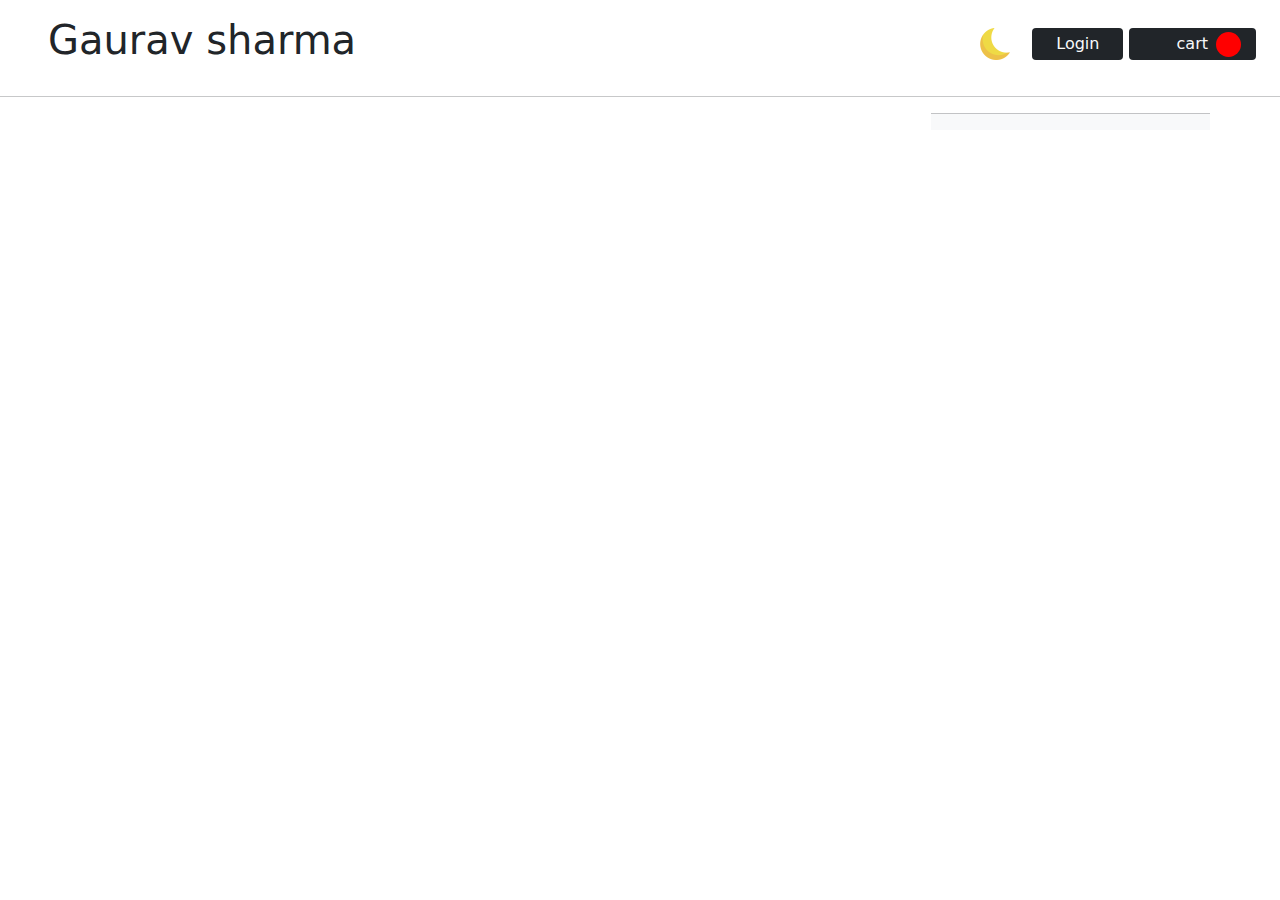
==== cart.html @ fab5f832 "worked on responsiveness of cart page" ====
<!DOCTYPE html>
<html>
<head>
    <meta charset='utf-8'>
    <meta http-equiv='X-UA-Compatible' content='IE=edge'>
    <title>Cart</title>
    <meta name='viewport' content='width=device-width, initial-scale=1'>

    <link rel='stylesheet' type='text/css' media='screen' href='bootstrap/bootstrap.min.css'>
    <link rel='stylesheet' type='text/css' media='screen' href='css-js/style.css'>
    
    
</head>
<body>

    <nav class="navbar my-2">
        <h1 class="display-6 mx-5" id="logo">Gaurav sharma</h1>
        <div class="user mx-4">
            <img src="img/crescent-moon.png" alt="Mode" id="theme-img">
            <button class="border-0 bg-dark text-light rounded px-4 py-1" id="login">Login</button>
            <button class="border-0 bg-dark text-light rounded px-5 py-1" id="cart">cart<span id="cart-count"></span></button>
        </div>
    </nav>

    <div class="container" id="cart-pro-container">

        <!-- <div class="row bg-light" id="cart-product">
            <div class="col-lg-1 col-sm-4 cart-div">
                <img src="img/box.png" alt="" id="cart-pro-img">
            </div>
            <div class="col-lg-5 col-sm-8 py-2 cart-div">
                <span id="cart-product-name">Name of the product</span>
                <br>
                <span id="cart-product-des">Lorem ipsum, dolor sit amet consectetur adipisicing elit. Voluptate, delectus.</span>
            </div>
            <div class="col-lg-2 col-md-4 col-sm-4 py-2 cart-div">
                <span id="cart-product-price">price</span>
            </div>
            <div class="col-lg-2 col-md-4 col-sm-4 py-2 cart-div">
                <input type="number" id="cart-pro-quantity" value="1" class="w-100">
            </div>
            <div class="col-lg-2 col-md-4 col-sm-4 py-2 cart-div">
                <span id="cart-pro-total">Total</span>
            </div>
        </div> -->
        
    </div>
    <hr>
    <div class="container d-flex justify-content-end">
        <div class="row w-25 bg-light" id="cart-total">
            <span id="total-amount"></span>
            <span id="amount-tax"></span><hr>
            <span id="grand-total"></span>
        </div>
    </div>
    
    
    <script src="css-js/script-cart.js"></script>
    <script src='bootstrap/bootstrap.bundle.min.js'></script>
    
</body>
</html>
---- css-js/style.css ----
*{
    scroll-behavior: smooth;
    }

        #theme-img{
            width: 2rem;
            margin: 0 1rem;
        }

        #product-container{
            min-height: 600px;
            max-height: auto;
        }

        .product{
            position:relative;
            min-height: 32rem;
            max-height: auto;
            margin-top:1rem;
            transition: hover 0.2s ease-out;
            padding: 1rem 2rem;
            /* margin: 4rem 0; */
            border: 2px solid white;
        }

        .product:hover{
            border-radius:0.5rem;
            box-shadow: rgba(0, 0, 0, 0.35) 0px 5px 15px;
        }

        .product:hover #pro-img{
            box-shadow: none;
        }

        #pro-cont{
            box-shadow: rgba(0, 0, 0, 0.35) 0px 5px 15px;
        }

        #pro-img{
            width: 100%;
            height: 18rem;
            object-fit: cover;
            border-radius:0.5rem;
            box-shadow: rgba(0, 0, 0, 0.35) 0px 5px 15px;
        }

        #pro-price{
            font-size: 1rem;
        }

        #pro-des{
            font-size: 0.9rem;
        }

        #buy-btn{
            position: absolute;
            right:1rem ;
            bottom: 1rem;
        }

        #cart-btn{
            position: absolute;
            right: 6.5rem;
            bottom:1rem ;
        }

        #cart{
            position: relative;
        }

        #cart-count{
            position: absolute;
            width: 25px;
            height: 25px;
            background-color: red;
            color: white;
            border-radius: 50%;
            right:15px;
        }



.login-card{
    width:50%;
    border: 2px solid green;
    margin: 2rem auto;
    padding: 2rem 3rem;
}

@media screen and (max-width: 1200px){

    #pro-name{
        font-size: 1rem;
    }
    #pro-des{
        font-size: 0.8rem;
    }
    /* #buy-btn{
        bottom: 0.1rem;
    }

    #cart-btn{
        bottom:0.1rem ;
    } */
    #pro-img{
        height: 15rem;
    }
    /* .product{
        min-height: 32rem;
    } */
}

#theme-img{
    cursor: pointer;
}

#selected-pro-img{
    height: 25rem;
    object-fit: cover;
}

#cart-pro-img{
    width: 100%;
    height: 5rem;
    object-fit: contain;
    /* margin: 1rem 0; */
}

#cart-product{
    margin: 0.5rem 0.2rem;
}

#cart-product-name{
    font-weight: bold;
}



@media screen and (max-width: 580px){

    #logo{
        font-size: 20px;
    }

    #cart-product{
        font-size: 12px;
    }

    #cart-pro-img{
        width: 5rem;
        height: 5rem;
        object-fit: contain;
    }
    
    .cart-div:nth-child(3){
        width: 33%;
    }

    .cart-div:nth-child(4){
        width: 33%;
    }

    .cart-div:nth-child(5){
        width: 33%;
    }
}
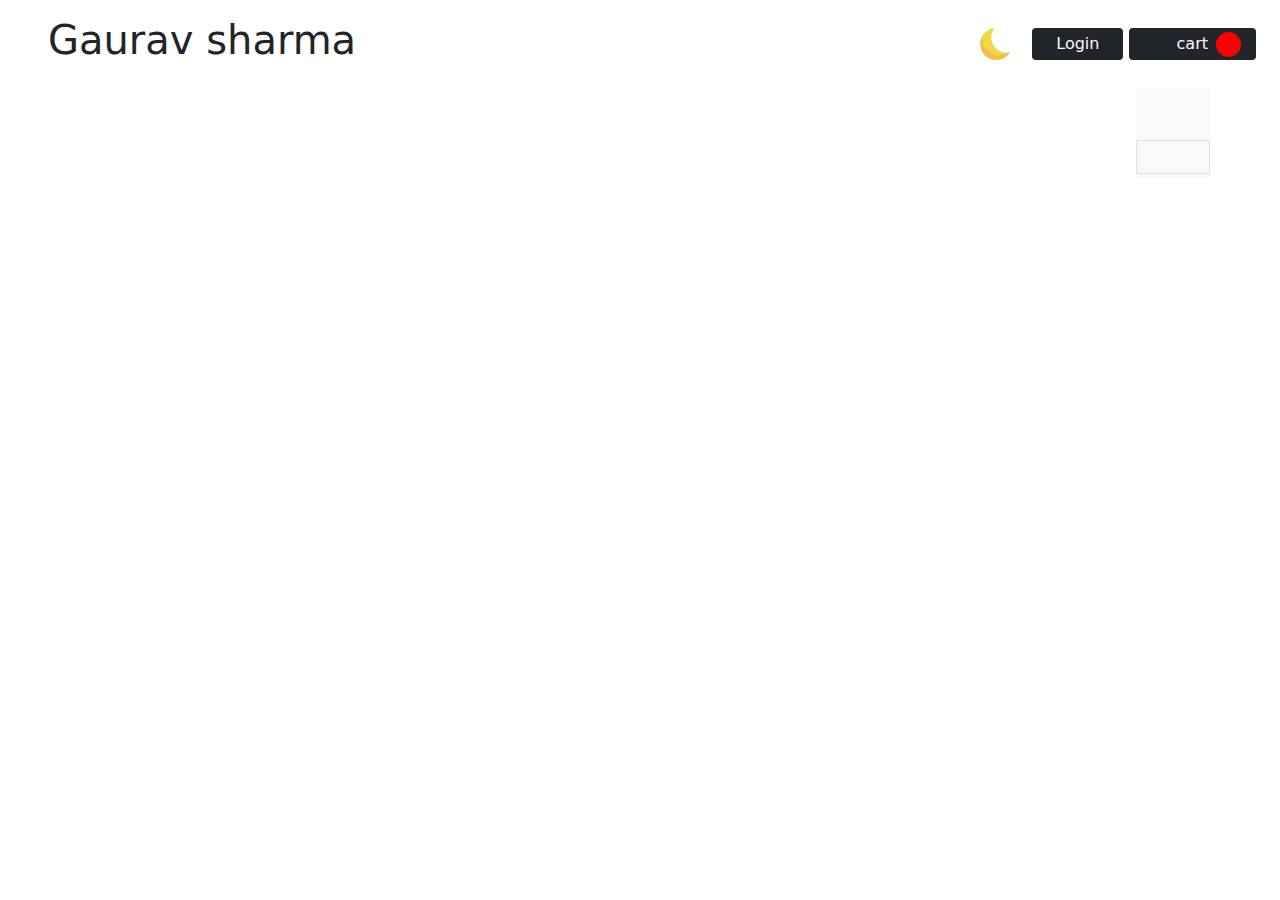
==== commit 7199b688: "worked on navigation and redirection between different pages" ====
--- a/cart.html
+++ b/cart.html
@@ -37,7 +37,7 @@
                 <span id="cart-product-price">price</span>
             </div>
             <div class="col-lg-2 col-md-4 col-sm-4 py-2 cart-div">
-                <input type="number" id="cart-pro-quantity" value="1" class="w-100">
+                <input type="number" id="cart-pro-quantity" class="w-100">
             </div>
             <div class="col-lg-2 col-md-4 col-sm-4 py-2 cart-div">
                 <span id="cart-pro-total">Total</span>
@@ -45,12 +45,11 @@
         </div> -->
         
     </div>
-    <hr>
-    <div class="container d-flex justify-content-end">
-        <div class="row w-25 bg-light" id="cart-total">
+    <div class="container d-flex justify-content-end my-2">
+        <div class="row bg-light pt-5" id="cart-total">
             <span id="total-amount"></span>
-            <span id="amount-tax"></span><hr>
-            <span id="grand-total"></span>
+            <span id="amount-tax"></span>
+            <span id="grand-total" class="border py-3 my-1"></span>
         </div>
     </div>
     
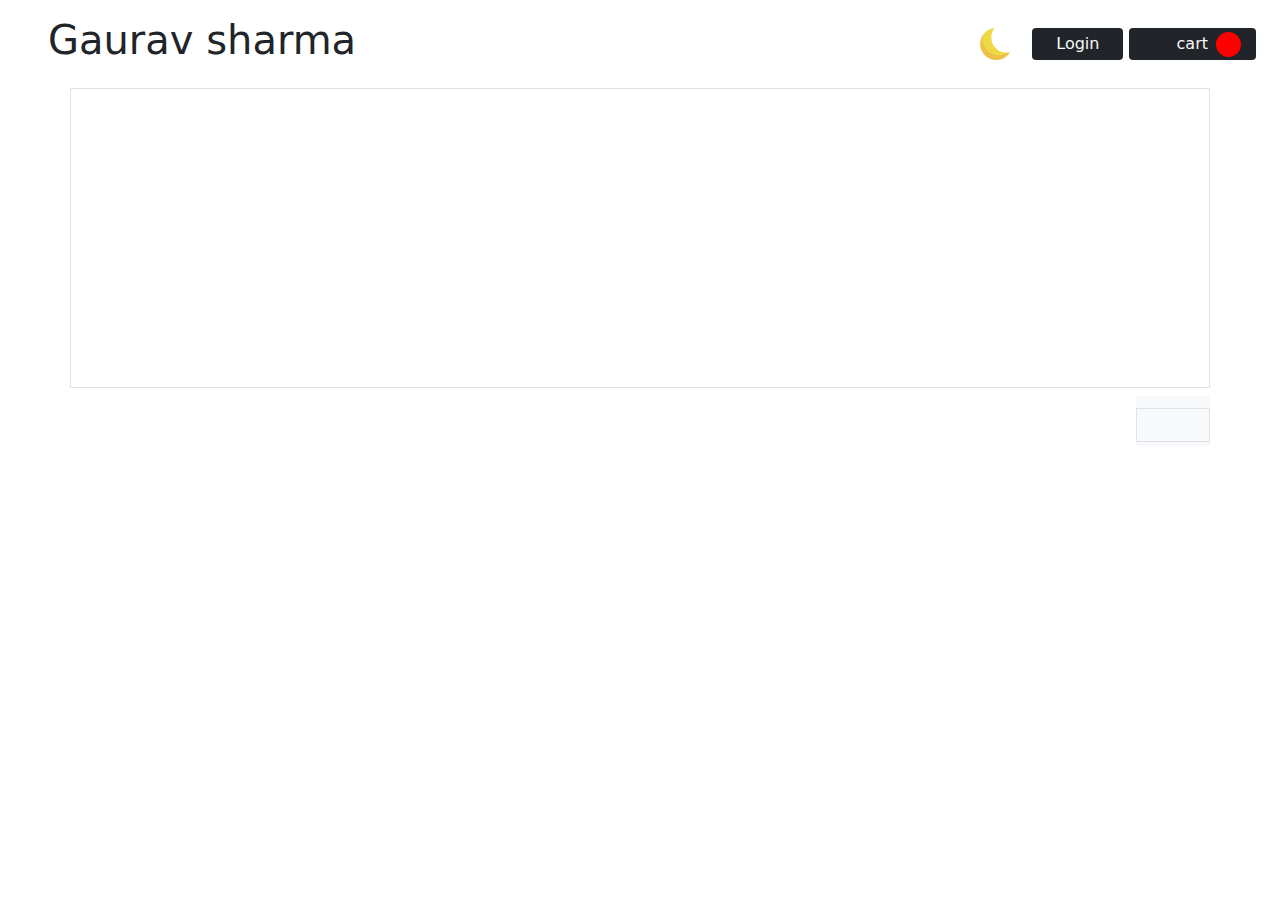
==== commit e4c34ade: "worked on user login" ====
--- a/cart.html
+++ b/cart.html
@@ -22,7 +22,7 @@
         </div>
     </nav>
 
-    <div class="container" id="cart-pro-container">
+    <div class="container border" id="cart-pro-container">
 
         <!-- <div class="row bg-light" id="cart-product">
             <div class="col-lg-1 col-sm-4 cart-div">
@@ -46,7 +46,7 @@
         
     </div>
     <div class="container d-flex justify-content-end my-2">
-        <div class="row bg-light pt-5" id="cart-total">
+        <div class="row bg-light pt-2" id="cart-total">
             <span id="total-amount"></span>
             <span id="amount-tax"></span>
             <span id="grand-total" class="border py-3 my-1"></span>
--- a/css-js/style.css
+++ b/css-js/style.css
@@ -119,6 +119,11 @@
     object-fit: cover;
 }
 
+#cart-pro-container{
+    min-height: 300px;
+    max-height: fit-content;
+}
+
 #cart-pro-img{
     width: 100%;
     height: 5rem;
@@ -126,15 +131,14 @@
     /* margin: 1rem 0; */
 }
 
-#cart-product{
-    margin: 0.5rem 0.2rem;
-}
-
 #cart-product-name{
     font-weight: bold;
 }
 
 
+#grand-total{
+    font-weight: bold;
+}
 
 @media screen and (max-width: 580px){
 
@@ -144,6 +148,9 @@
 
     #cart-product{
         font-size: 12px;
+    }
+    #cart-total{
+        font-size: 10px;
     }
 
     #cart-pro-img{
@@ -164,3 +171,11 @@
         width: 33%;
     }
 }
+
+@media screen and (min-width: 580px) and (max-width:1200px){
+    #cart-pro-img{
+        width: 10rem;
+        height: 10rem;
+        object-fit: contain;
+    }
+}
